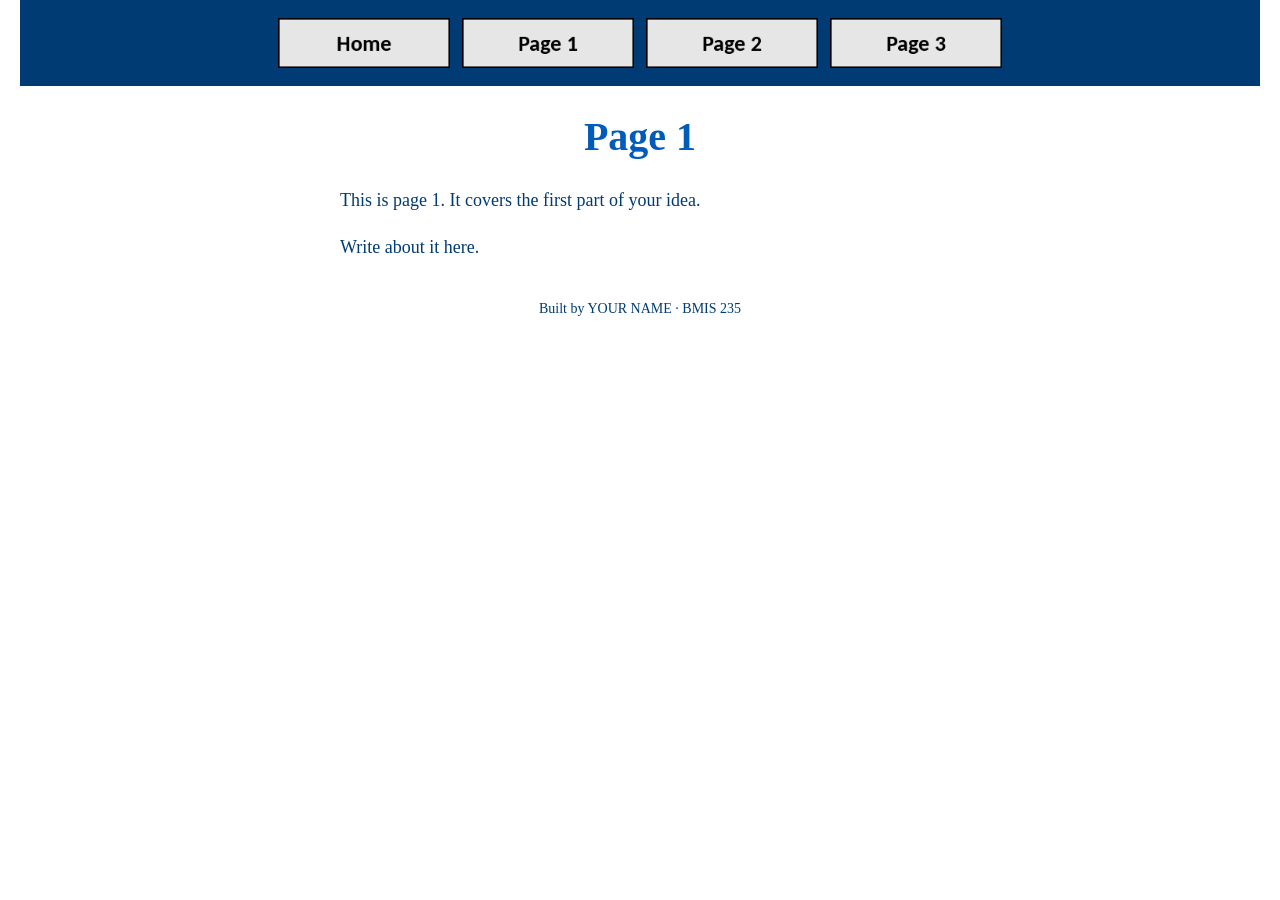
==== carlos.html @ 535284b5 "Rename Carlos Murillo Pavon to carlos.html" ====
<!DOCTYPE html>
<!--
  Author: YOUR NAME
  GU username: YOUR-GU-USERNAME
  Course: BMIS 235 - HTML-3
-->
<html lang="en">
<head>
<meta charset="utf-8">
<meta name="author" content="YOUR NAME">
<title>Page 1</title>

<!-- this one line connects the page to the stylesheet -->
<link rel="stylesheet" href="styles.css">
</head>
<body class="carlos">
<!-- ===== MENU ============================================================
     The menu is four links. Each link wraps an image instead of words.
     Build it once on this page, check that every link works,
     then copy the whole <nav> block and paste it over the menu on the
     other three pages, so every page has the exact same menu.
     ===================================================================== -->
<nav>
    <a href="index.html"><img src="img/home.png" alt="Home"></a>
<a href="carlos.html"><img src="img/page1.png" alt="Carlos"></a>
<a href="isaac.html"><img src="img/page2.png" alt="Isaac"></a>
<a href="nico.html"><img src="img/page3.png" alt="Nico"></a>
</nav>

<h1>Page 1</h1>
<p>This is page 1. It covers the first part of your idea.</p>
<p>Write about it here.</p>

<!-- Footer: fill in your name -->
<footer>Built by YOUR NAME &middot; BMIS 235</footer>

</body>
</html>
---- styles.css ----
/* =====================================================================
   styles.css  ·  YOUR BRAND
   ---------------------------------------------------------------------
   This one file is your brand guide. Every page that links to it gets
   the same font, the same colors and the same spacing.
   Change a color here once, and every page changes.

   Use the same font and colors you picked for your Excel menu images,
   so the menu and the pages look like one brand.
   ===================================================================== */

body {
    font-family: Georgia, "Times New Roman", serif;
    background-color: #f4efe6;
    color: #2b2b2b;
    margin: 0;
    padding: 0 20px 40px 20px;
}

/* the menu at the top of every page */
nav {
    background-color: #2b5d8c;
    padding: 14px;
    text-align: center;
}

/* every image inside the menu is forced to the same height.
   If your images still look different sizes, their WIDTHS are
   different: go back to Excel and make every cell the same size. */
nav img {
    height: 50px;
    margin: 4px;
    vertical-align: middle;
}

/* no underline or border around the image links */
nav a {
    text-decoration: none;
}

h1 {
    color: #2b5d8c;
    text-align: center;
    font-size: 40px;
}

p {
    max-width: 600px;
    margin: 20px auto;
    font-size: 18px;
    line-height: 1.5;
}

footer {
    text-align: center;
    font-size: 14px;
    color: #777777;
    margin-top: 40px;
}

/* Carlos' blue and white theme */
body.carlos {
    background-color: white;
    color: #003B73;
}

body.carlos nav {
    background-color: #003B73;
}

body.carlos h1 {
    color: #005BBB;
}

body.carlos footer {
    color: #003B73;
}
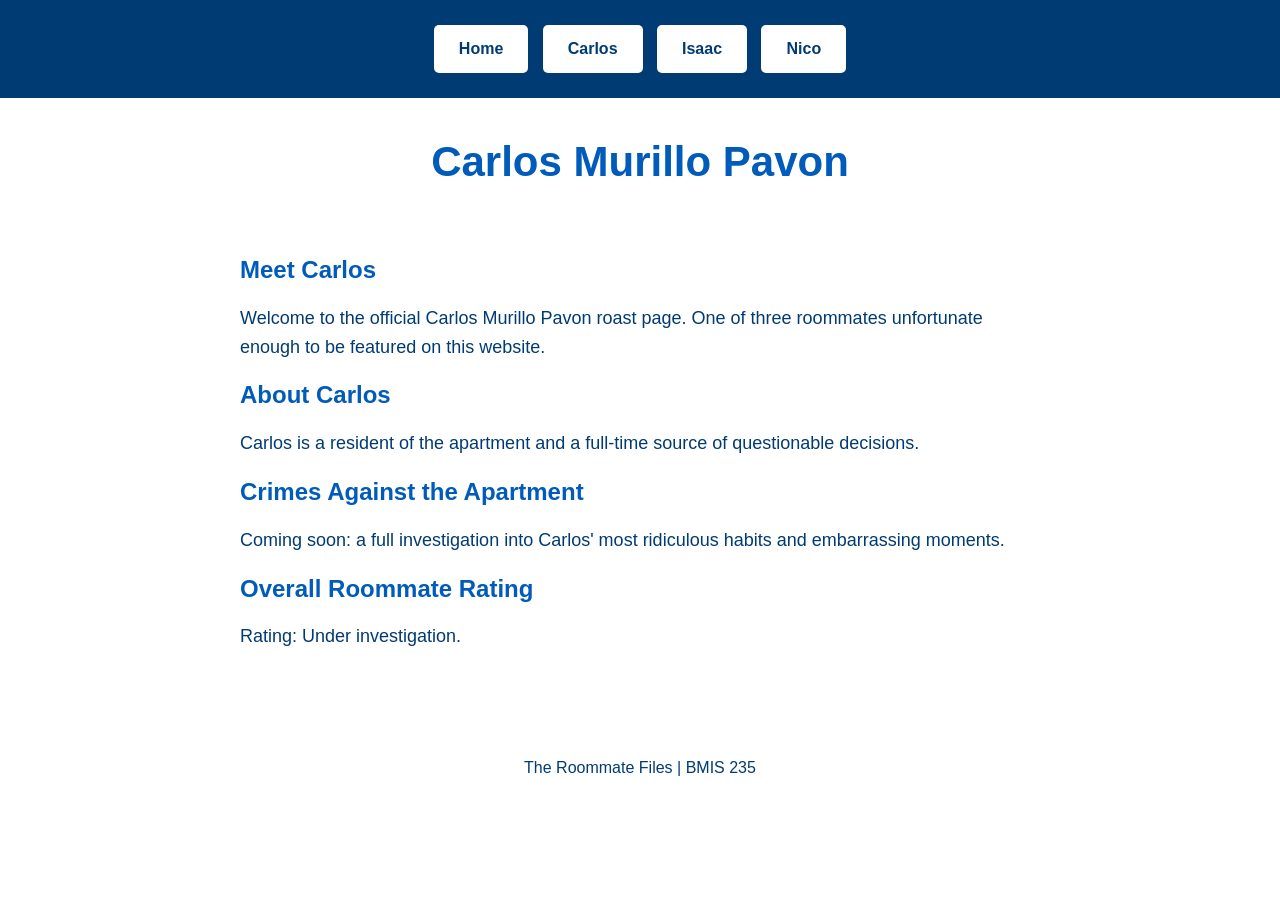
==== commit 5738119e: "Enhance carlos.html with metadata and styles Updated the HTML structure, added metadata, and improve" ====
--- a/carlos.html
+++ b/carlos.html
@@ -1,38 +1,116 @@
 <!DOCTYPE html>
-<!--
-  Author: YOUR NAME
-  GU username: YOUR-GU-USERNAME
-  Course: BMIS 235 - HTML-3
--->
 <html lang="en">
+
 <head>
-<meta charset="utf-8">
-<meta name="author" content="YOUR NAME">
-<title>Page 1</title>
+    <meta charset="UTF-8">
+    <meta name="viewport" content="width=device-width, initial-scale=1.0">
+    <title>Carlos Murillo Pavon - The Roommate Files</title>
 
-<!-- this one line connects the page to the stylesheet -->
-<link rel="stylesheet" href="styles.css">
+    <style>
+        body {
+            background-color: #FFFFFF;
+            color: #003B73;
+            font-family: Arial, sans-serif;
+            margin: 0;
+            padding: 0;
+        }
+
+        nav {
+            background-color: #003B73;
+            text-align: center;
+            padding: 20px;
+        }
+
+        nav a {
+            display: inline-block;
+            background-color: white;
+            color: #003B73;
+            text-decoration: none;
+            font-weight: bold;
+            padding: 15px 25px;
+            margin: 5px;
+            border-radius: 5px;
+        }
+
+        nav a:hover {
+            background-color: #D6EAF8;
+        }
+
+        h1 {
+            text-align: center;
+            color: #005BBB;
+            font-size: 42px;
+            margin-top: 40px;
+        }
+
+        h2 {
+            color: #005BBB;
+        }
+
+        main {
+            max-width: 800px;
+            margin: 30px auto;
+            padding: 20px;
+        }
+
+        p {
+            font-size: 18px;
+            line-height: 1.6;
+        }
+
+        footer {
+            text-align: center;
+            color: #003B73;
+            margin-top: 50px;
+            padding: 20px;
+        }
+    </style>
 </head>
-<body class="carlos">
-<!-- ===== MENU ============================================================
-     The menu is four links. Each link wraps an image instead of words.
-     Build it once on this page, check that every link works,
-     then copy the whole <nav> block and paste it over the menu on the
-     other three pages, so every page has the exact same menu.
-     ===================================================================== -->
-<nav>
-    <a href="index.html"><img src="img/home.png" alt="Home"></a>
-<a href="carlos.html"><img src="img/page1.png" alt="Carlos"></a>
-<a href="isaac.html"><img src="img/page2.png" alt="Isaac"></a>
-<a href="nico.html"><img src="img/page3.png" alt="Nico"></a>
-</nav>
 
-<h1>Page 1</h1>
-<p>This is page 1. It covers the first part of your idea.</p>
-<p>Write about it here.</p>
+<body>
 
-<!-- Footer: fill in your name -->
-<footer>Built by YOUR NAME &middot; BMIS 235</footer>
+    <nav>
+        <a href="index.html">Home</a>
+        <a href="carlos.html">Carlos</a>
+        <a href="isaac.html">Isaac</a>
+        <a href="nico.html">Nico</a>
+    </nav>
+
+    <h1>Carlos Murillo Pavon</h1>
+
+    <main>
+        <h2>Meet Carlos</h2>
+
+        <p>
+            Welcome to the official Carlos Murillo Pavon roast page.
+            One of three roommates unfortunate enough to be
+            featured on this website.
+        </p>
+
+        <h2>About Carlos</h2>
+
+        <p>
+            Carlos is a resident of the apartment and a
+            full-time source of questionable decisions.
+        </p>
+
+        <h2>Crimes Against the Apartment</h2>
+
+        <p>
+            Coming soon: a full investigation into Carlos'
+            most ridiculous habits and embarrassing moments.
+        </p>
+
+        <h2>Overall Roommate Rating</h2>
+
+        <p>
+            Rating: Under investigation.
+        </p>
+    </main>
+
+    <footer>
+        The Roommate Files | BMIS 235
+    </footer>
 
 </body>
 </html>
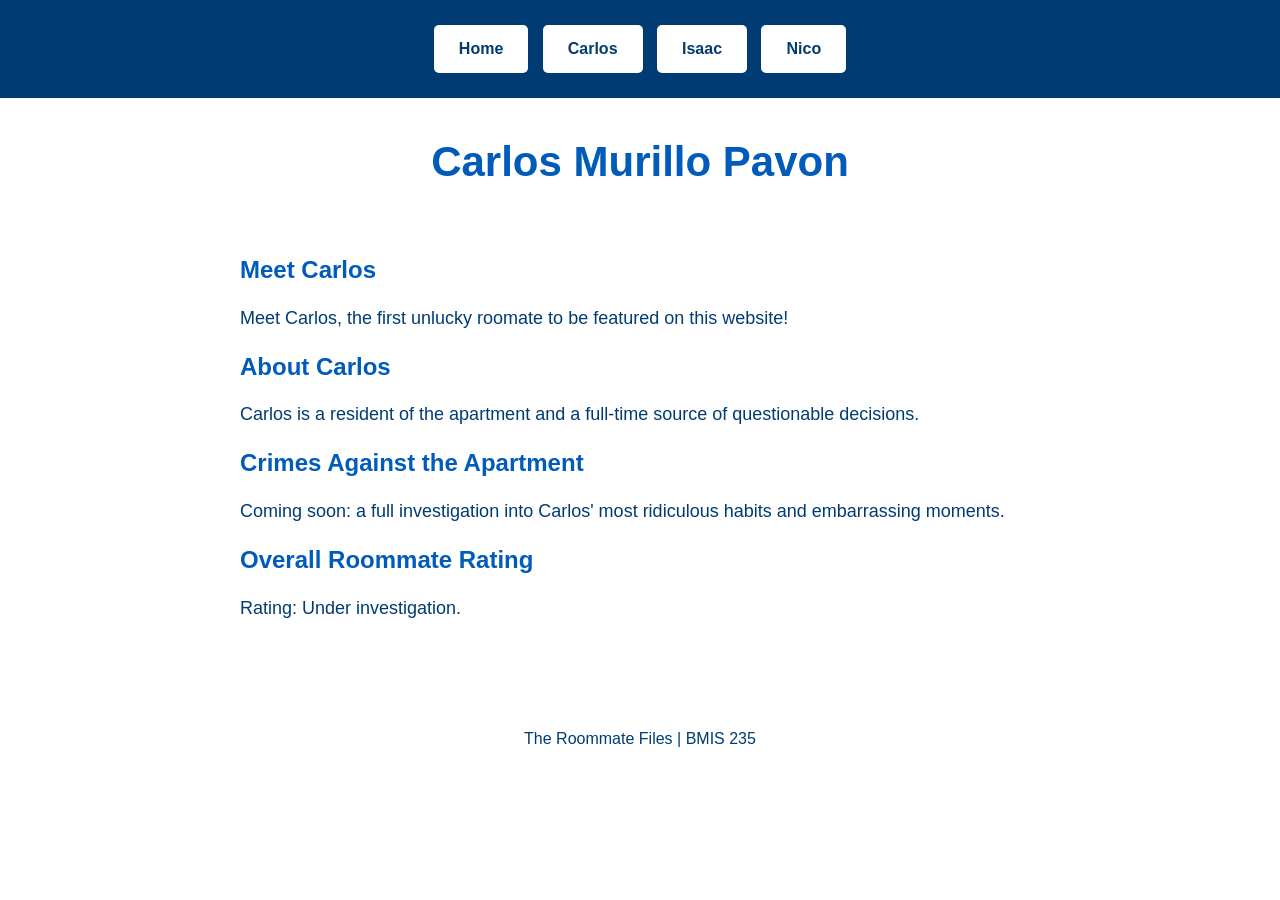
==== commit b4575c89: "Update introduction text for Carlos" ====
--- a/carlos.html
+++ b/carlos.html
@@ -82,9 +82,7 @@
         <h2>Meet Carlos</h2>
 
         <p>
-            Welcome to the official Carlos Murillo Pavon roast page.
-            One of three roommates unfortunate enough to be
-            featured on this website.
+            Meet Carlos, the first unlucky roomate to be featured on this website!
         </p>
 
         <h2>About Carlos</h2>
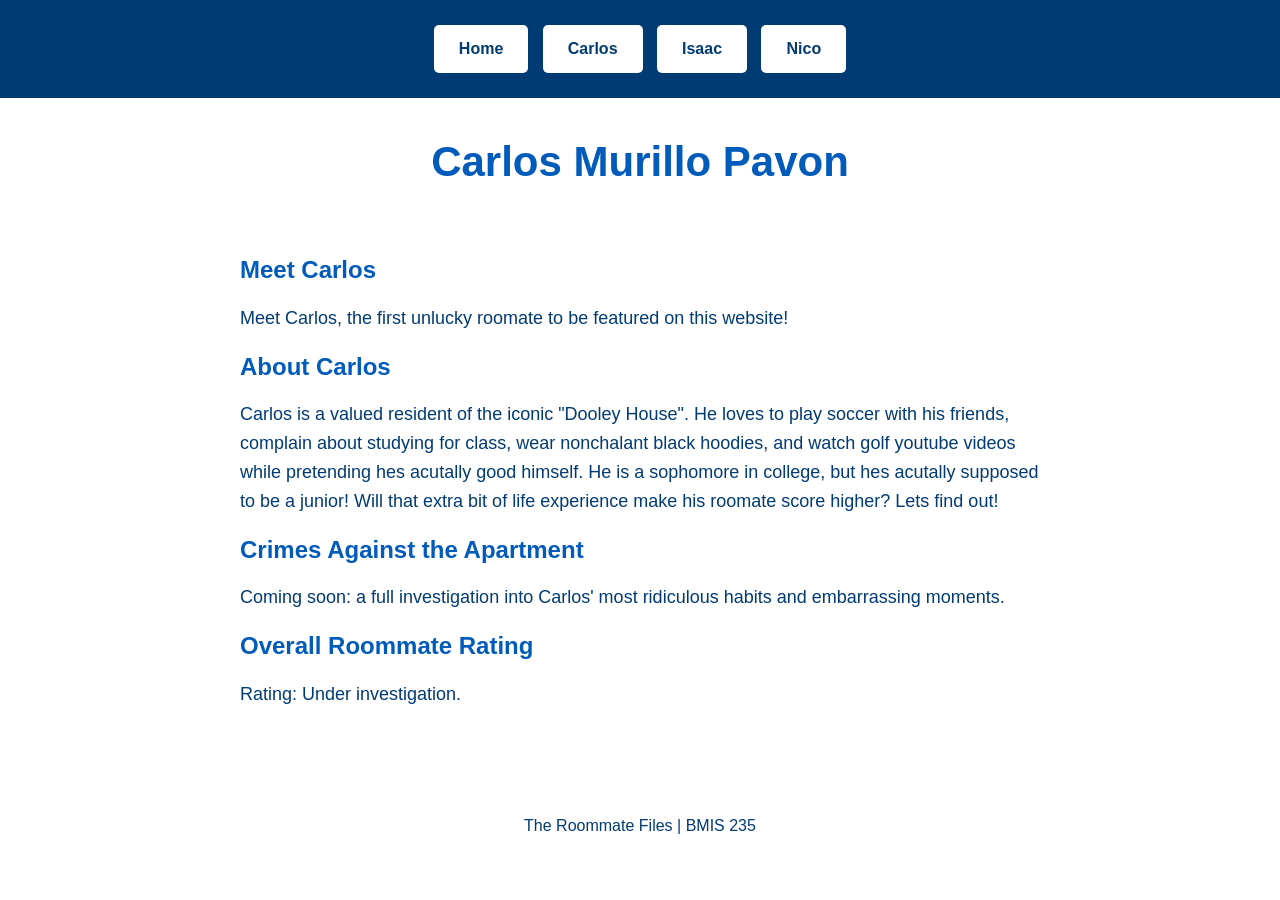
==== commit 15a29aeb: "Revise Carlos's description in carlos.html Updated the description of Carlos to provide more detail " ====
--- a/carlos.html
+++ b/carlos.html
@@ -88,8 +88,7 @@
         <h2>About Carlos</h2>
 
         <p>
-            Carlos is a resident of the apartment and a
-            full-time source of questionable decisions.
+            Carlos is a valued resident of the iconic "Dooley House". He loves to play soccer with his friends, complain about studying for class, wear nonchalant black hoodies, and watch golf youtube videos while pretending hes acutally good himself. He is a sophomore in college, but hes acutally supposed to be a junior! Will that extra bit of life experience make his roomate score higher? Lets find out!
         </p>
 
         <h2>Crimes Against the Apartment</h2>
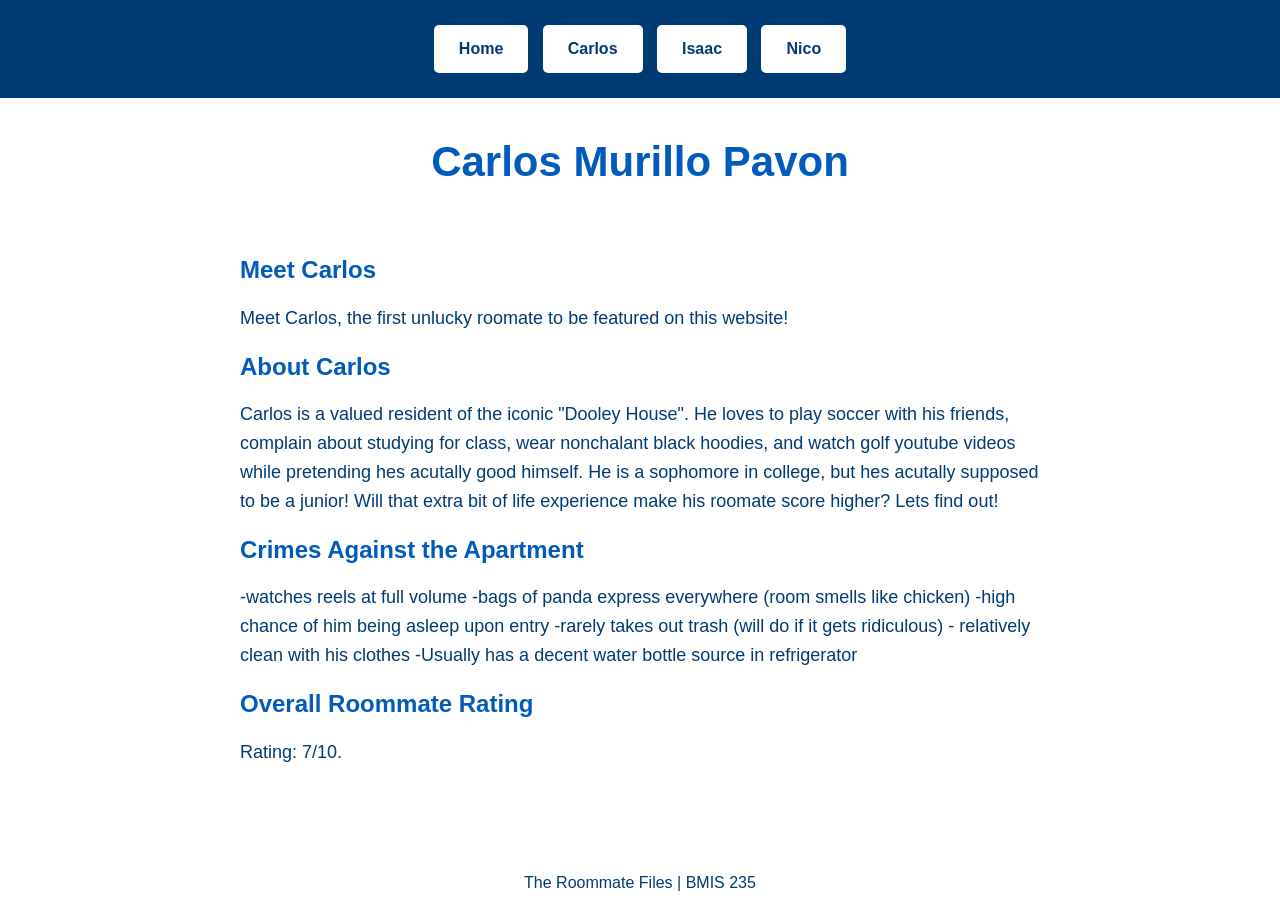
==== commit fdd976dd: "Revise Carlos' habits and update roommate rating Updated the list of Carlos' habits and changed room" ====
--- a/carlos.html
+++ b/carlos.html
@@ -94,14 +94,19 @@
         <h2>Crimes Against the Apartment</h2>
 
         <p>
-            Coming soon: a full investigation into Carlos'
-            most ridiculous habits and embarrassing moments.
+            -watches reels at full volume
+            -bags of panda express everywhere (room smells like chicken)
+            -high chance of him being asleep upon entry
+            -rarely takes out trash (will do if it gets ridiculous)
+            - relatively clean with his clothes
+            -Usually has a decent water bottle source in refrigerator
+            
         </p>
 
         <h2>Overall Roommate Rating</h2>
 
         <p>
-            Rating: Under investigation.
+            Rating: 7/10.  
         </p>
     </main>
 
